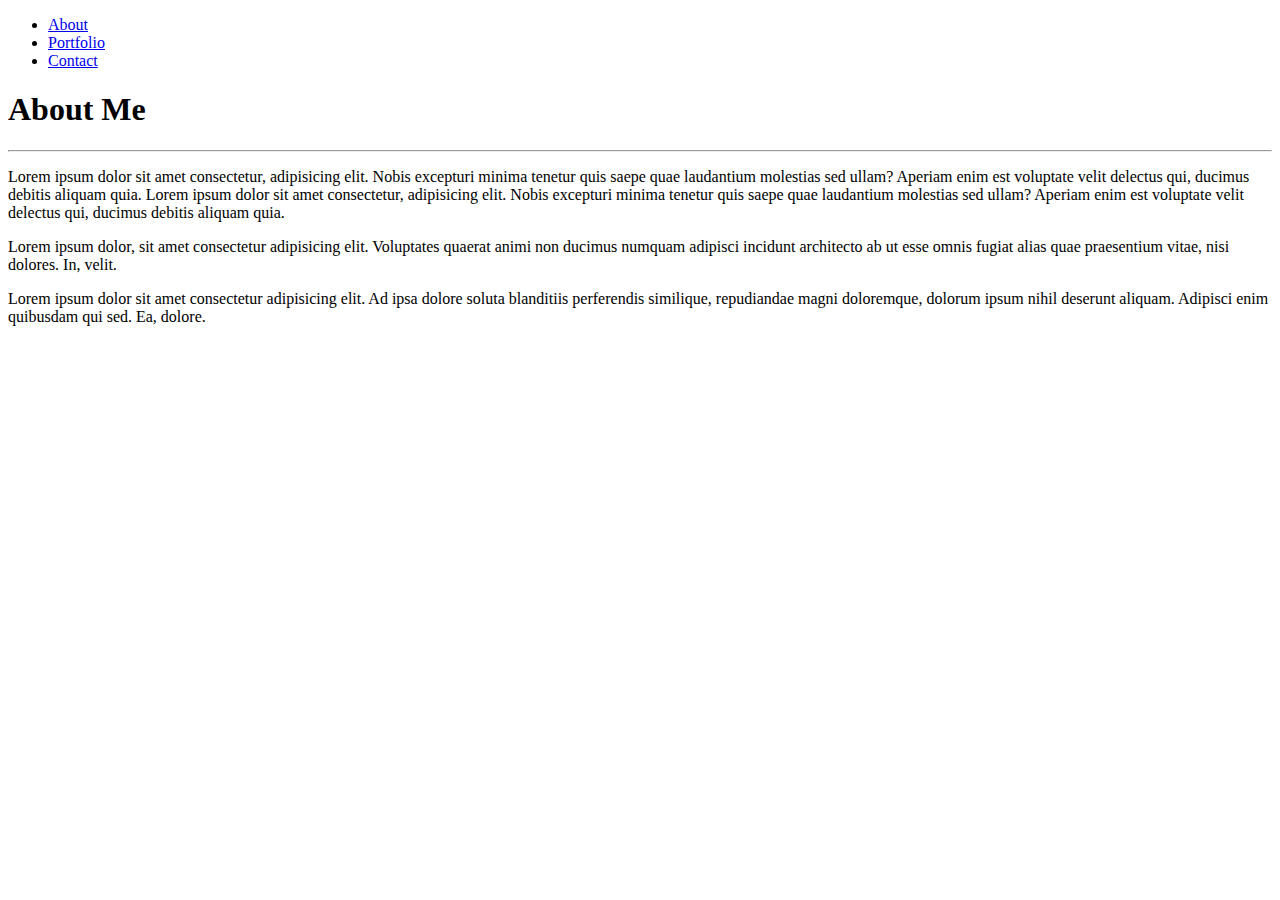
==== index.html @ 9e3cd44c "initial site files" ====
<!DOCTYPE html>
<head>
    <meta charset="UTF-8">
    <title>About Me - Ryan Harris</title>
</head>
<nav>
    <ul>
        <li><a href="../basic-portfolio/index.html">About</a></li>
        <li><a href="../basic-portfolio/portfolio.html">Portfolio</a></li>
        <li><a href="../basic-portfolio/contact.html">Contact</a></li>
    </ul>
</nav>
<body>
<h1>About Me</h1>
<hr>
<p>Lorem ipsum dolor sit amet consectetur, adipisicing elit. Nobis excepturi minima tenetur quis saepe quae laudantium molestias sed ullam? Aperiam enim est voluptate velit delectus qui, ducimus debitis aliquam quia. Lorem ipsum dolor sit amet consectetur, adipisicing elit. Nobis excepturi minima tenetur quis saepe quae laudantium molestias sed ullam? Aperiam enim est voluptate velit delectus qui, ducimus debitis aliquam quia.</p>

<p>Lorem ipsum dolor, sit amet consectetur adipisicing elit. Voluptates quaerat animi non ducimus numquam adipisci incidunt architecto ab ut esse omnis fugiat alias quae praesentium vitae, nisi dolores. In, velit.
</p>

<p>Lorem ipsum dolor sit amet consectetur adipisicing elit. Ad ipsa dolore soluta blanditiis perferendis similique, repudiandae magni doloremque, dolorum ipsum nihil deserunt aliquam. Adipisci enim quibusdam qui sed. Ea, dolore.</p>
</body>
<footer>

</footer>
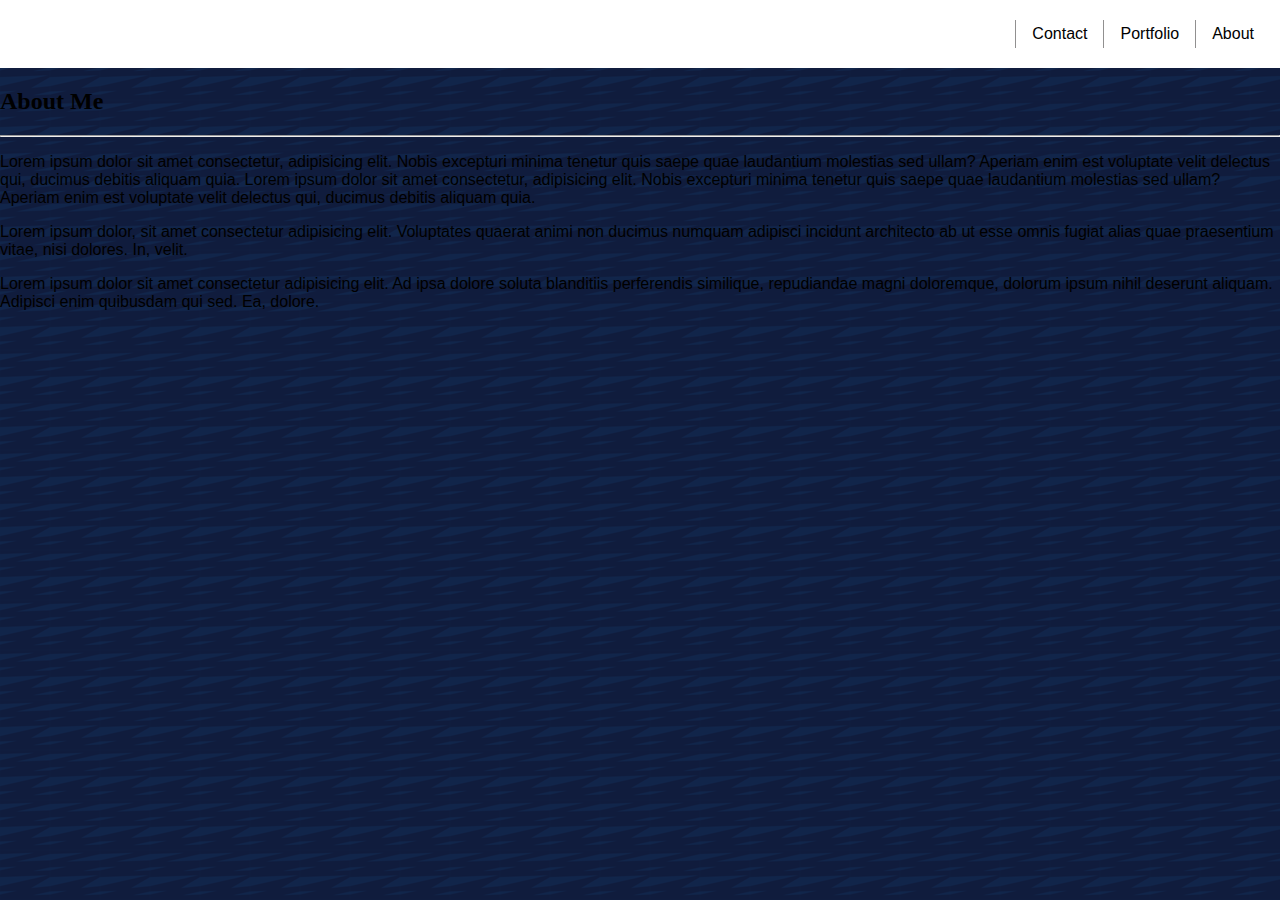
==== commit 009fdbdb: "Added Css styles and worked on positioning of content on page." ====
--- a/index.html
+++ b/index.html
@@ -2,6 +2,7 @@
 <head>
     <meta charset="UTF-8">
     <title>About Me - Ryan Harris</title>
+    <link rel="stylesheet" type="text/css" href="assets/css/style.css">
 </head>
 <nav>
     <ul>
@@ -11,7 +12,7 @@
     </ul>
 </nav>
 <body>
-<h1>About Me</h1>
+<h2>About Me</h2>
 <hr>
 <p>Lorem ipsum dolor sit amet consectetur, adipisicing elit. Nobis excepturi minima tenetur quis saepe quae laudantium molestias sed ullam? Aperiam enim est voluptate velit delectus qui, ducimus debitis aliquam quia. Lorem ipsum dolor sit amet consectetur, adipisicing elit. Nobis excepturi minima tenetur quis saepe quae laudantium molestias sed ullam? Aperiam enim est voluptate velit delectus qui, ducimus debitis aliquam quia.</p>
 
--- a/assets/css/style.css
+++ b/assets/css/style.css
@@ -0,0 +1,78 @@
+
+nav {
+    background-color: white;
+    padding: 20px 10px;
+    margin-bottom: 4px;
+    font-family: 'Arial', 'Helvetica Neue', Helvetica, sans-serif;
+}
+
+header {
+    float: left;
+    background-color: red;
+    padding: 5px 20px;
+    
+}
+
+ul {
+    list-style-type: none;
+    margin: 0;
+    overflow: hidden;
+    padding: 0;
+    font-family: 'Arial', 'Helvetica Neue', Helvetica, sans-serif;
+}
+
+li {
+    display: inline-block;
+    border-left: 1px solid rgb(145, 144, 144);
+    float: right;
+}
+
+}
+  
+li:last-child {
+    border-left: none;
+  }
+
+li a {
+    display: block;
+    color: black;
+    text-align: center;
+    padding: 5px 16px;
+    text-decoration: none;
+}
+
+body {
+    background-image: url("/assets/images/dark-paths.png");
+    margin: 0 auto;
+    font-family: 'Arial', 'Helvetica Neue', Helvetica, sans-serif;
+}
+
+h1 {
+    font-family: 'Georgia', Times, Times New Roman, serif;
+    color: white;
+}
+
+h2 {
+    font-family: 'Georgia', Times, Times New Roman, serif;
+}
+
+.container {
+    margin: auto;
+    padding: 20px;
+    width: 928px;
+    height: 500px;
+    background-color: white;
+}
+
+.nav-container {
+    margin-left: auto;
+    margin-right: auto;
+    margin-bottom: 10px; 
+    padding-bottom: 5px;
+    width: 968px;
+}
+
+section {
+    width: 100%;
+    background-color: white;
+}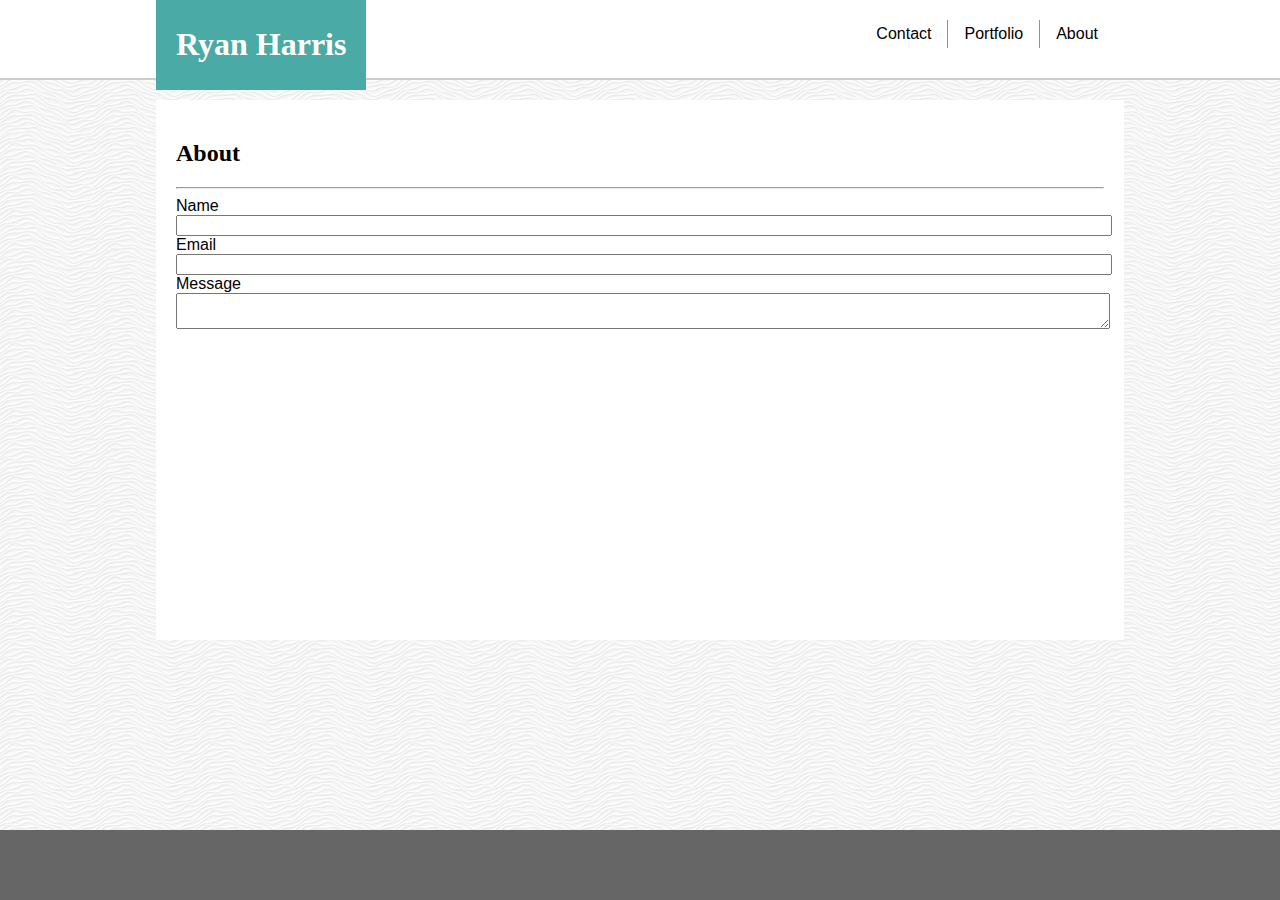
==== commit 50f089fc: "footer and nav updates" ====
--- a/index.html
+++ b/index.html
@@ -1,26 +1,48 @@
 <!DOCTYPE html>
-<head>
+<head> 
     <meta charset="UTF-8">
-    <title>About Me - Ryan Harris</title>
+    <title>Portfolio - Ryan Harris</title>
     <link rel="stylesheet" type="text/css" href="assets/css/style.css">
+
 </head>
+<section>
+<div class="nav-container">
+
+<header><h1>Ryan Harris</h1></header>
+
 <nav>
     <ul>
         <li><a href="../basic-portfolio/index.html">About</a></li>
         <li><a href="../basic-portfolio/portfolio.html">Portfolio</a></li>
-        <li><a href="../basic-portfolio/contact.html">Contact</a></li>
+        <li class="last-child"><a href="../basic-portfolio/contact.html">Contact</a></li>
     </ul>
 </nav>
+
+</div>
+</section>
 <body>
-<h2>About Me</h2>
+<div class="container">
+<h2>About</h2>
 <hr>
-<p>Lorem ipsum dolor sit amet consectetur, adipisicing elit. Nobis excepturi minima tenetur quis saepe quae laudantium molestias sed ullam? Aperiam enim est voluptate velit delectus qui, ducimus debitis aliquam quia. Lorem ipsum dolor sit amet consectetur, adipisicing elit. Nobis excepturi minima tenetur quis saepe quae laudantium molestias sed ullam? Aperiam enim est voluptate velit delectus qui, ducimus debitis aliquam quia.</p>
+<!-- THIS IS WHERE THE FORM BEGINS-->
+<form>
+    <div>
+        <label>Name</label>
+        <input type="text" name="name">
+    </div>
+    <div>
+        <label>Email</label>
+        <input type="email" name="email">  
+    </div>
+    <div>
+        <label>Message</label>
+        <textarea name="message"></textarea>
+    </div>
+</div>
+</form>
 
-<p>Lorem ipsum dolor, sit amet consectetur adipisicing elit. Voluptates quaerat animi non ducimus numquam adipisci incidunt architecto ab ut esse omnis fugiat alias quae praesentium vitae, nisi dolores. In, velit.
-</p>
+</body>
 
-<p>Lorem ipsum dolor sit amet consectetur adipisicing elit. Ad ipsa dolore soluta blanditiis perferendis similique, repudiandae magni doloremque, dolorum ipsum nihil deserunt aliquam. Adipisci enim quibusdam qui sed. Ea, dolore.</p>
-</body>
 <footer>
 
 </footer>--- a/assets/css/style.css
+++ b/assets/css/style.css
@@ -1,3 +1,9 @@
+
+body {
+    background-image: url("../images/white-waves.png");
+    margin: 0 auto;
+    font-family: 'Arial', 'Helvetica Neue', Helvetica, sans-serif;
+}
 
 nav {
     background-color: white;
@@ -8,7 +14,7 @@
 
 header {
     float: left;
-    background-color: red;
+    background-color: #4aaaa5;
     padding: 5px 20px;
     
 }
@@ -26,12 +32,10 @@
     border-left: 1px solid rgb(145, 144, 144);
     float: right;
 }
-
-}
   
 li:last-child {
     border-left: none;
-  }
+}
 
 li a {
     display: block;
@@ -39,12 +43,6 @@
     text-align: center;
     padding: 5px 16px;
     text-decoration: none;
-}
-
-body {
-    background-image: url("/assets/images/dark-paths.png");
-    margin: 0 auto;
-    font-family: 'Arial', 'Helvetica Neue', Helvetica, sans-serif;
 }
 
 h1 {
@@ -67,12 +65,38 @@
 .nav-container {
     margin-left: auto;
     margin-right: auto;
-    margin-bottom: 10px; 
-    padding-bottom: 5px;
+    height: 78px;
     width: 968px;
 }
 
 section {
     width: 100%;
     background-color: white;
+    border-bottom: 2px solid #cccccc;
+    margin-bottom: 20px;
+}
+
+footer {
+    background-color: #666666;
+    height: 70px;
+    width: 100%;
+    position: absolute;
+    bottom: 0;
+    text-align: center;
+    color: white;
+    margin-top: 20px;
+}
+
+
+input {
+    width: 100%;
+}
+
+
+textarea {
+    width: 100%;
+}
+
+label {
+    padding-bottom: 30px;
 }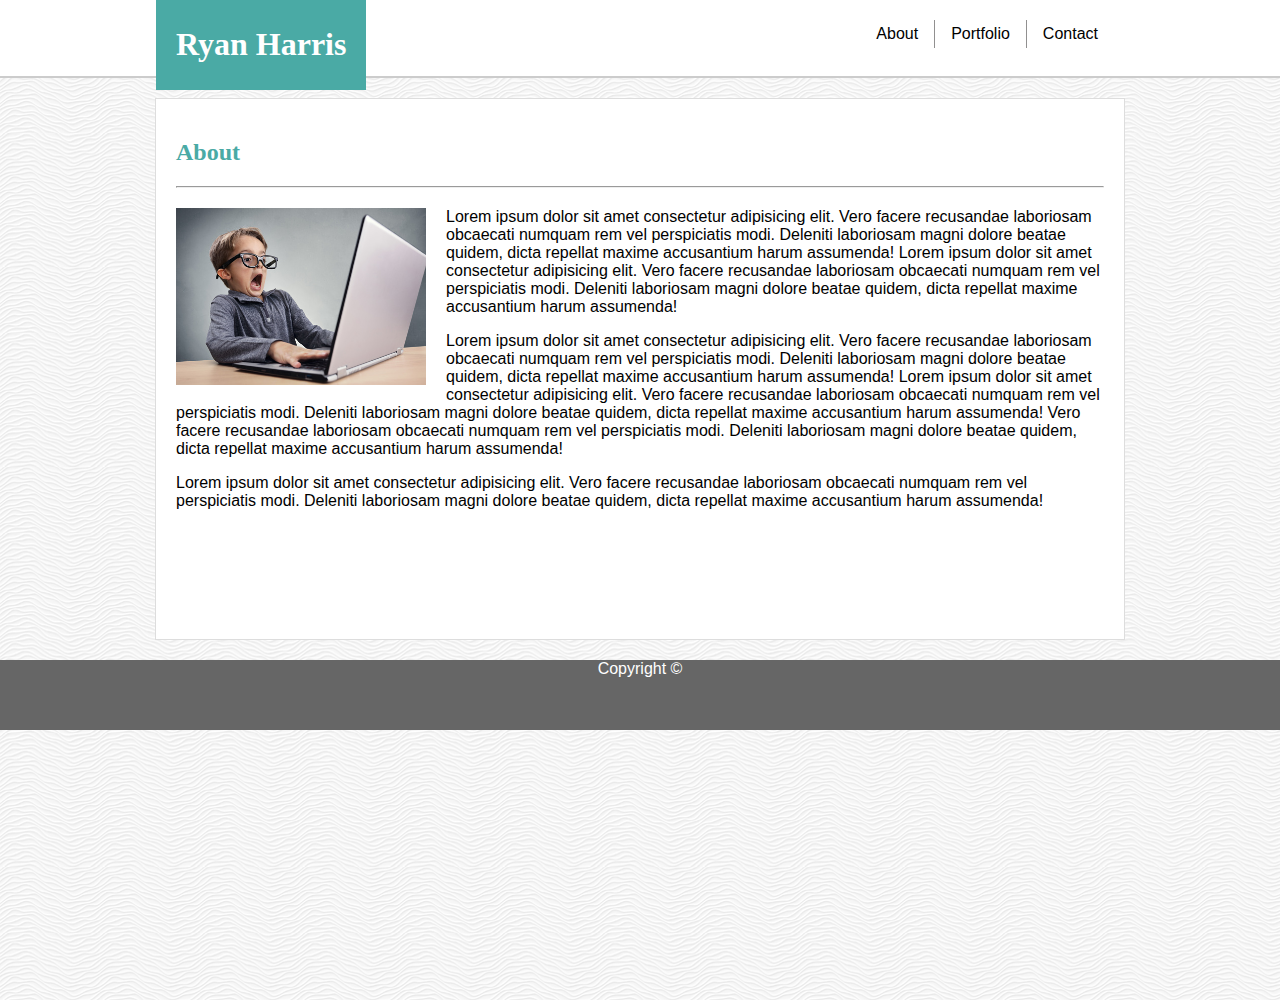
==== commit 75719acc: "Added portfolio images, styled form and added images and paragraph to About page." ====
--- a/index.html
+++ b/index.html
@@ -1,10 +1,11 @@
 <!DOCTYPE html>
 <head> 
     <meta charset="UTF-8">
-    <title>Portfolio - Ryan Harris</title>
+    <title>About - Ryan Harris</title>
     <link rel="stylesheet" type="text/css" href="assets/css/style.css">
 
 </head>
+<div class="wrapper">
 <section>
 <div class="nav-container">
 
@@ -12,9 +13,9 @@
 
 <nav>
     <ul>
+        <li><a href="../basic-portfolio/contact.html">Contact</a></li>
+        <li><a href="../basic-portfolio/portfolio.html">Portfolio</a></li>
         <li><a href="../basic-portfolio/index.html">About</a></li>
-        <li><a href="../basic-portfolio/portfolio.html">Portfolio</a></li>
-        <li class="last-child"><a href="../basic-portfolio/contact.html">Contact</a></li>
     </ul>
 </nav>
 
@@ -25,24 +26,15 @@
 <h2>About</h2>
 <hr>
 <!-- THIS IS WHERE THE FORM BEGINS-->
-<form>
-    <div>
-        <label>Name</label>
-        <input type="text" name="name">
-    </div>
-    <div>
-        <label>Email</label>
-        <input type="email" name="email">  
-    </div>
-    <div>
-        <label>Message</label>
-        <textarea name="message"></textarea>
-    </div>
+<p><img src="assets/images/Image-1-Alternatives-to-stock-photography-Thinkstock.jpg">Lorem ipsum dolor sit amet consectetur adipisicing elit. Vero facere recusandae laboriosam obcaecati numquam rem vel perspiciatis modi. Deleniti laboriosam magni dolore beatae quidem, dicta repellat maxime accusantium harum assumenda! Lorem ipsum dolor sit amet consectetur adipisicing elit. Vero facere recusandae laboriosam obcaecati numquam rem vel perspiciatis modi. Deleniti laboriosam magni dolore beatae quidem, dicta repellat maxime accusantium harum assumenda!</p>
+
+<p>Lorem ipsum dolor sit amet consectetur adipisicing elit. Vero facere recusandae laboriosam obcaecati numquam rem vel perspiciatis modi. Deleniti laboriosam magni dolore beatae quidem, dicta repellat maxime accusantium harum assumenda! Lorem ipsum dolor sit amet consectetur adipisicing elit. Vero facere recusandae laboriosam obcaecati numquam rem vel perspiciatis modi. Deleniti laboriosam magni dolore beatae quidem, dicta repellat maxime accusantium harum assumenda! Vero facere recusandae laboriosam obcaecati numquam rem vel perspiciatis modi. Deleniti laboriosam magni dolore beatae quidem, dicta repellat maxime accusantium harum assumenda!</p>
+
+<p>Lorem ipsum dolor sit amet consectetur adipisicing elit. Vero facere recusandae laboriosam obcaecati numquam rem vel perspiciatis modi. Deleniti laboriosam magni dolore beatae quidem, dicta repellat maxime accusantium harum assumenda!</p>
+
+<! -- This is where the form ends. -->
+</body>
 </div>
-</form>
-
-</body>
-
 <footer>
-
-</footer>+		<p>Copyright &copy;</p>
+</footer>
--- a/assets/css/style.css
+++ b/assets/css/style.css
@@ -52,6 +52,21 @@
 
 h2 {
     font-family: 'Georgia', Times, Times New Roman, serif;
+    color: #4aaaa5;
+}
+
+h3 {
+    width: 100%;
+    background-color: #4aaaa5;
+    padding: 20px 0;
+    text-align: center;
+    color: white;
+    margin-top: 110px;
+    font-family: 'Georgia', Times, Times New Roman, serif;
+}
+
+hr {
+    margin: 20px 0;
 }
 
 .container {
@@ -60,13 +75,27 @@
     width: 928px;
     height: 500px;
     background-color: white;
+    border: 1px solid #dddddd;
+}
+
+.portfolio-container {
+    margin: auto;
+    padding: 20px;
+    width: 928px;
+    height: 700px;
+    background-color: white;
+    border: 1px solid #dddddd;
 }
 
 .nav-container {
     margin-left: auto;
     margin-right: auto;
-    height: 78px;
+    height: 76px;
     width: 968px;
+}
+
+.wrapper {
+    height: 1000px;
 }
 
 section {
@@ -80,7 +109,7 @@
     background-color: #666666;
     height: 70px;
     width: 100%;
-    position: absolute;
+    position: relative;
     bottom: 0;
     text-align: center;
     color: white;
@@ -90,13 +119,66 @@
 
 input {
     width: 100%;
-}
+    padding: 5px 20px;
+    margin: 8px 0;
+    box-sizing: border-box;
+  }
 
 
 textarea {
     width: 100%;
+    height: 150px;
+    resize: none;
+    padding: 5px 20px;
+    margin: 8px 0;
+    box-sizing: border-box;
 }
 
-label {
-    padding-bottom: 30px;
+input[type=button], input[type=submit], input[type=reset] {
+    background-color: #4aaaa5;
+    border: none;
+    color: white;
+    width: 200px;
+    padding: 16px 32px;
+    text-decoration: none;
+    margin: 4px 2px;
+    cursor: pointer;
+    font-size: 16px;
+}
+
+.folio-box1 {
+    background-image: url(../images/sports-q-c-300-200-1.jpg);
+    height: 200px;
+    width: 300px;
+    float: left;
+    margin-top: 20px;
+    margin-bottom: 20px;
+    margin-right: 40px;
+}
+
+.folio-box2 {
+    background-image: url(../images/nightlife-q-c-300-200-8.jpg);
+    height: 200px;
+    width: 300px;
+    float: left;
+    margin-top: 20px;
+    margin-bottom: 20px;
+    margin-right: 40px;
+}
+
+.folio-box3 {
+    background-image: url(../images/sports-q-c-300-200-2.jpg);
+    height: 200px;
+    width: 300px;
+    float: left;
+    margin-top: 20px;
+    margin-bottom: 20px;
+    margin-right: 40px;
+}
+
+img {
+    width: 250px;
+    padding-right: 20px;
+    padding-bottom: 10px;
+    float: left;
 }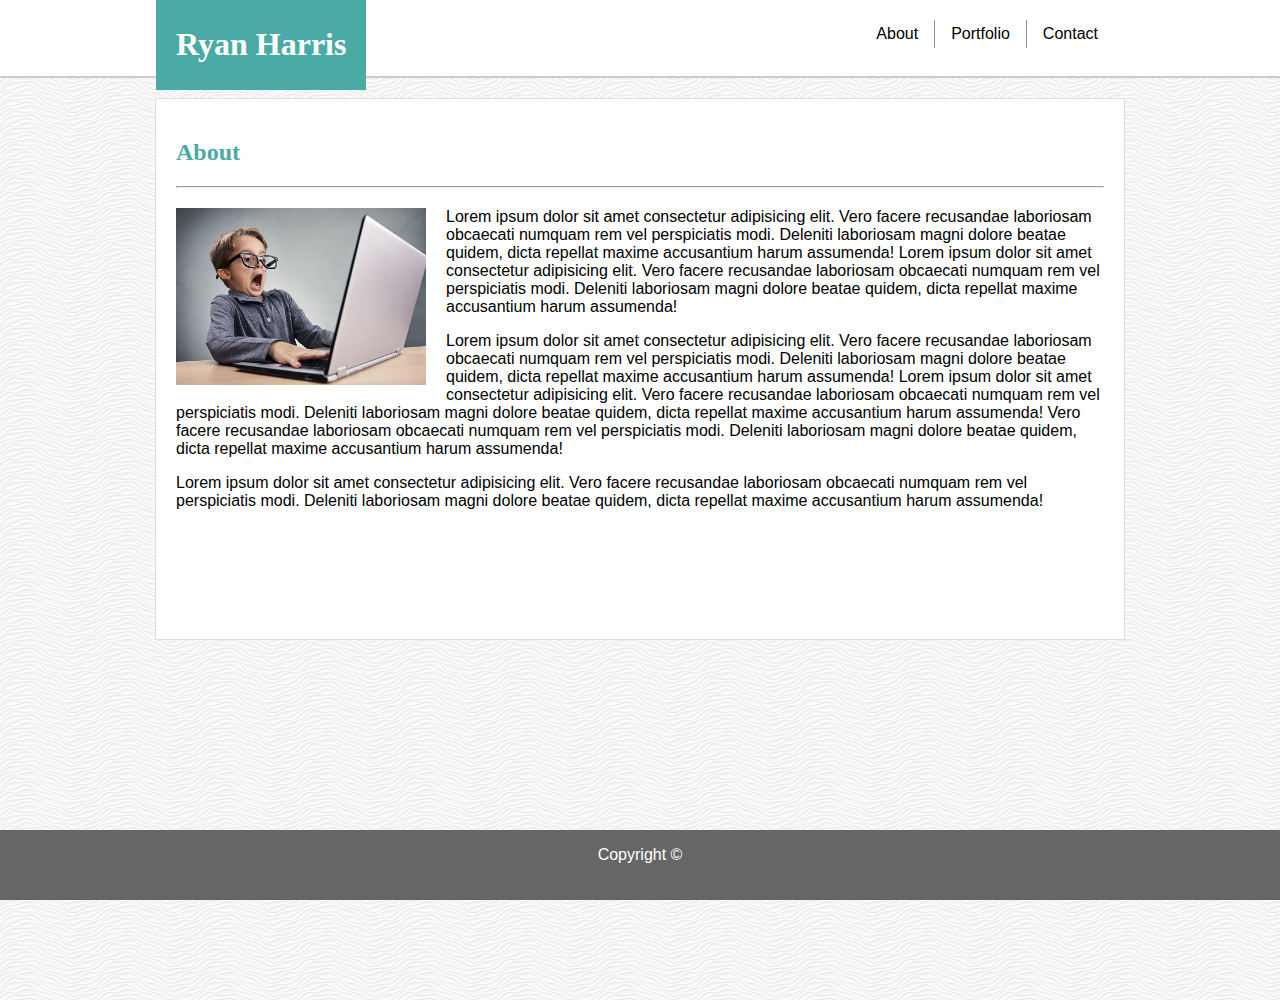
==== commit 4fa3323d: "changed footer to be fixed to stick to bottom of page." ====
--- a/index.html
+++ b/index.html
@@ -33,8 +33,9 @@
 <p>Lorem ipsum dolor sit amet consectetur adipisicing elit. Vero facere recusandae laboriosam obcaecati numquam rem vel perspiciatis modi. Deleniti laboriosam magni dolore beatae quidem, dicta repellat maxime accusantium harum assumenda!</p>
 
 <! -- This is where the form ends. -->
+</div>
+
+<footer class="footer">
+    <p>Copyright &copy;</p>
+</footer>
 </body>
-</div>
-<footer>
-		<p>Copyright &copy;</p>
-</footer>
--- a/assets/css/style.css
+++ b/assets/css/style.css
@@ -109,11 +109,12 @@
     background-color: #666666;
     height: 70px;
     width: 100%;
-    position: relative;
+    position: fixed;
     bottom: 0;
     text-align: center;
     color: white;
-    margin-top: 20px;
+    margin-bottom: 0px;
+
 }
 
 
